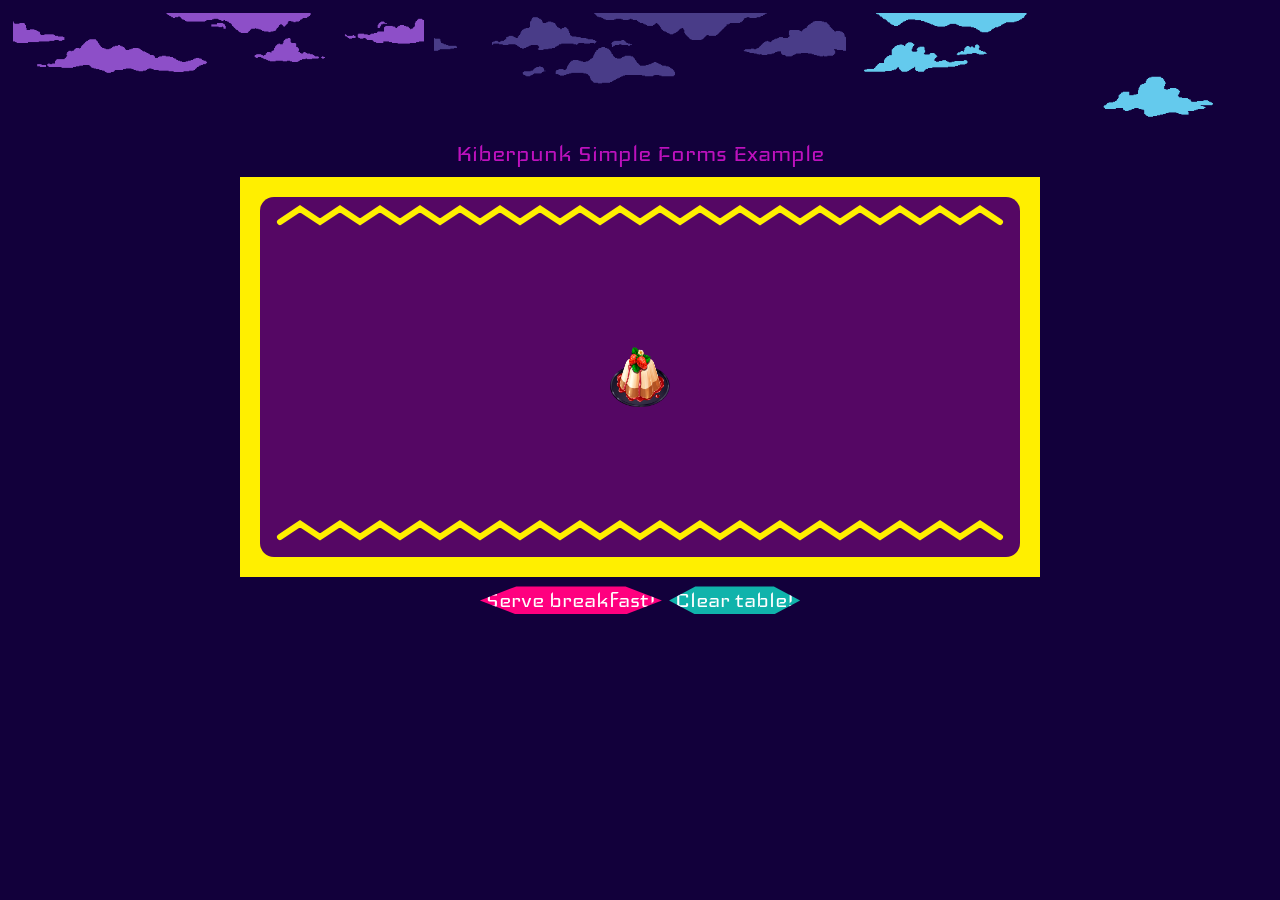
==== Simple Forms Examples/index.html @ a098bb26 "start: templates" ====
<!DOCTYPE html>
<html lang="en">
<head>
    <!-- Подключение стиля из папки css -->
    <meta charset="UTF-8">

    <!-- Для корректного масшабирования при изменении размера экрана -->
    <meta name="viewport" content="width=device-width, initial-scale=1.0">

    <!-- Подключение стиля из папки css -->
    <link rel="stylesheet" href="css/style.css"> 

    <!-- Подключение шрифта с сайте GoogleFonts -->
    <link rel="preconnect" href="https://fonts.googleapis.com">
    <link rel="preconnect" href="https://fonts.gstatic.com" crossorigin>
    <link href="https://fonts.googleapis.com/css2?family=Iceland&display=swap" rel="stylesheet">
    
    <title>Kiberpunk Simple Forms Example</title>
</head>
<body>
    <div class="wrapper">
        <div class="row">
            <div class="column">
                <img src="images/clouds.png" alt="Snow" style="width:100%">
            </div>
            <div class="column">
                <img src='images/clouds_2.png' alt="Forest" style="width:100%">
            </div>
            <div class="column">
                <img src='images/clouds_3.png' alt="Mountains" style="width:100%">
            </div>
        </div>
        <div class="title">
            Kiberpunk Simple Forms Example <!-- Название нашей web-инсталляции -->
        </div>
        <canvas></canvas> <!-- Наш canvas -->

        <!-- Контейнер для кнопок -->
        <div class="menu">
            <button class="changeButton">Serve breakfast!</button>
            <button class="clearButton">Clear table!</button>
        </div>
    </div>
    <script src="js/script.js"></script> <!-- Подключение скрипта из папки js -->
</body>
</html>
---- Simple Forms Examples/css/style.css ----
:root{
    --main-color: #12003b; /* Задание кастомного свойства css. Задаем один раз, используем в разных местах */
}


html {
    font-size: 12px;
    background-color: var(--main-color); /* Применение кастомного стиля*/
  }

.title{
    color: #be11be; 
    font-family: "Iceland", sans-serif; /* Этот шрифт мы подключили с сайта GoogleFonts в шапке файла index.html */
    font-size: 28px;
    text-align: center;
    padding: 10px 0px 10px 0px;
}

canvas{
    background-color: #ffef00;
    display: block;
    margin: 0 auto; /* Выровняли canvas по центру страницы */
}

.menu{
    display: flex; /* Задали следование кнопок друг за другом */
    justify-content: center;
    padding: 0.5rem 0 0.3rem 0;
}

/* Стиль кнопки в обычном состоянии */

.changeButton{
    margin: 0.3rem;
    cursor: pointer;
    border: 0px;
    background-color: #ff007f;
    color: #fff;
    font-family: "Iceland", sans-serif;
    font-size: 26px;

    /* Форма шестиугольника */
    clip-path: polygon(20% 0%, 80% 0%, 100% 50%, 80% 100%, 20% 100%, 0% 50%);
    transition: background-color 0.3s;
}

/* Стиль той же кнопки при наведении */

.changeButton:hover{
    margin: 0.3rem;
    cursor: pointer;
    border: 0px;
    background-color: #ffef00;
    color: #fff;
    font-family: "Iceland", sans-serif;
    font-size: 26px;
    /* Форма шестиугольника */
    clip-path: polygon(20% 0%, 80% 0%, 100% 50%, 80% 100%, 20% 100%, 0% 50%);
    transition: background-color 0.3s;
}

.clearButton{
    margin: 0.3rem;
    cursor: pointer;
    border: 0px;
    background-color: #10b3ab;
    color: #fff;
    font-family: "Iceland", sans-serif;
    font-size: 26px;
    /* Форма шестиугольника */
    clip-path: polygon(20% 0%, 80% 0%, 100% 50%, 80% 100%, 20% 100%, 0% 50%);
    transition: background-color 0.3s;
}

.clearButton:hover{
    margin: 0.3rem;
    cursor: pointer;
    border: 0px;
    background-color: #ffef00;
    color: #fff;
    font-family: "Iceland", sans-serif;
    font-size: 26px;
    /* Форма шестиугольника */
    clip-path: polygon(20% 0%, 80% 0%, 100% 50%, 80% 100%, 20% 100%, 0% 50%);
    transition: background-color 0.3s;
}

.row {
  display: flex;
}

.column {
  flex: 33.33%;
  padding: 5px;
}
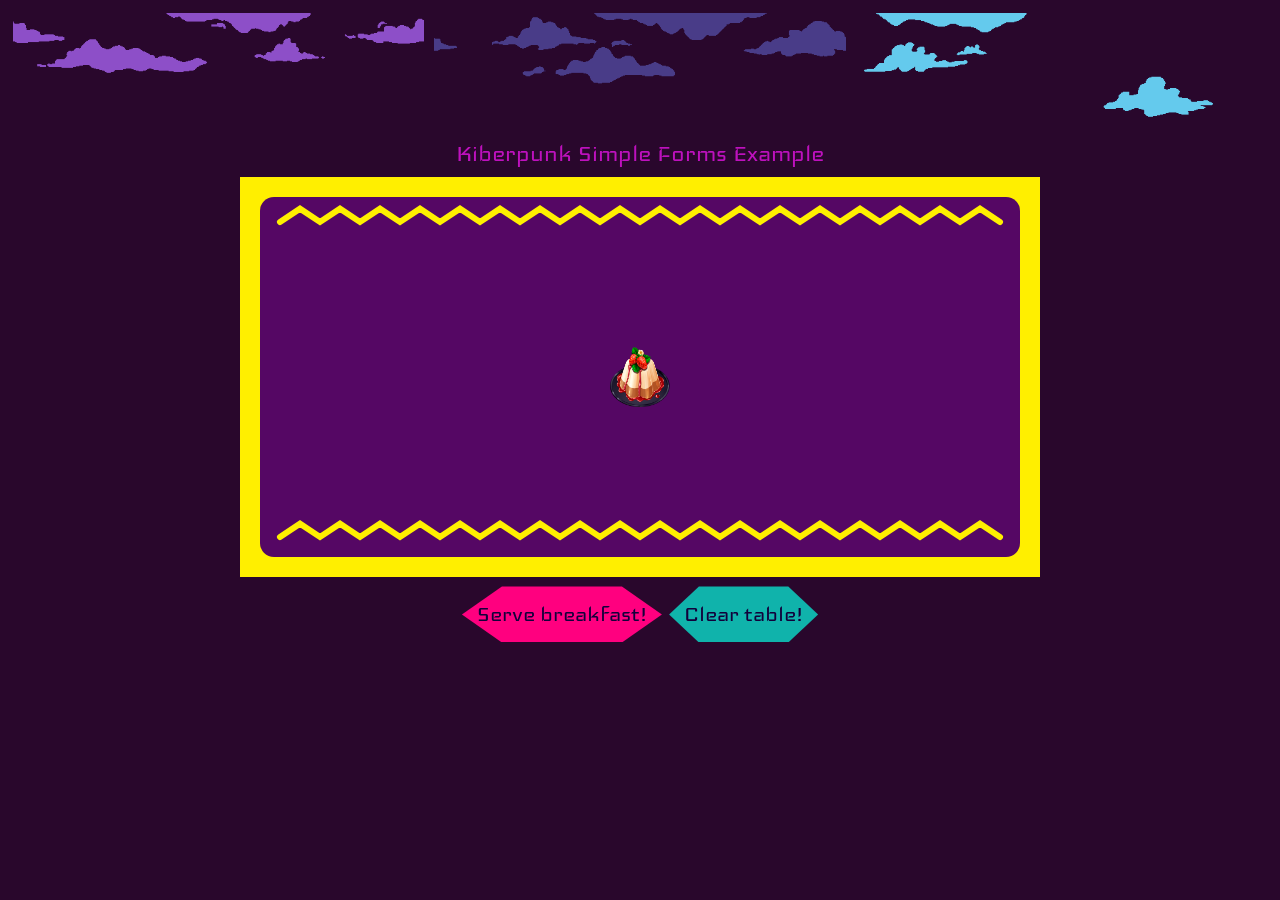
==== commit 13d54b09: "styles of web_template" ====
--- a/Simple Forms Examples/index.html
+++ b/Simple Forms Examples/index.html
@@ -21,13 +21,13 @@
     <div class="wrapper">
         <div class="row">
             <div class="column">
-                <img src="images/clouds.png" alt="Snow" style="width:100%">
+                <img src="images/clouds.png" style="width:100%">
             </div>
             <div class="column">
-                <img src='images/clouds_2.png' alt="Forest" style="width:100%">
+                <img src='images/clouds_2.png' style="width:100%">
             </div>
             <div class="column">
-                <img src='images/clouds_3.png' alt="Mountains" style="width:100%">
+                <img src='images/clouds_3.png' style="width:100%">
             </div>
         </div>
         <div class="title">
--- a/Simple Forms Examples/css/style.css
+++ b/Simple Forms Examples/css/style.css
@@ -1,5 +1,5 @@
 :root{
-    --main-color: #12003b; /* Задание кастомного свойства css. Задаем один раз, используем в разных местах */
+    --main-color: #29072c; /* Задание кастомного свойства css. Задаем один раз, используем в разных местах */
 }
 
 
@@ -35,10 +35,10 @@
     cursor: pointer;
     border: 0px;
     background-color: #ff007f;
-    color: #fff;
+    color: #12003b;
     font-family: "Iceland", sans-serif;
     font-size: 26px;
-
+    padding: 15px;
     /* Форма шестиугольника */
     clip-path: polygon(20% 0%, 80% 0%, 100% 50%, 80% 100%, 20% 100%, 0% 50%);
     transition: background-color 0.3s;
@@ -51,9 +51,10 @@
     cursor: pointer;
     border: 0px;
     background-color: #ffef00;
-    color: #fff;
+    color: #12003b;
     font-family: "Iceland", sans-serif;
     font-size: 26px;
+    padding: 15px;
     /* Форма шестиугольника */
     clip-path: polygon(20% 0%, 80% 0%, 100% 50%, 80% 100%, 20% 100%, 0% 50%);
     transition: background-color 0.3s;
@@ -64,9 +65,10 @@
     cursor: pointer;
     border: 0px;
     background-color: #10b3ab;
-    color: #fff;
+    color: #12003b;
     font-family: "Iceland", sans-serif;
     font-size: 26px;
+    padding: 15px;
     /* Форма шестиугольника */
     clip-path: polygon(20% 0%, 80% 0%, 100% 50%, 80% 100%, 20% 100%, 0% 50%);
     transition: background-color 0.3s;
@@ -77,9 +79,10 @@
     cursor: pointer;
     border: 0px;
     background-color: #ffef00;
-    color: #fff;
+    color: #12003b;
     font-family: "Iceland", sans-serif;
     font-size: 26px;
+    padding: 15px;
     /* Форма шестиугольника */
     clip-path: polygon(20% 0%, 80% 0%, 100% 50%, 80% 100%, 20% 100%, 0% 50%);
     transition: background-color 0.3s;
